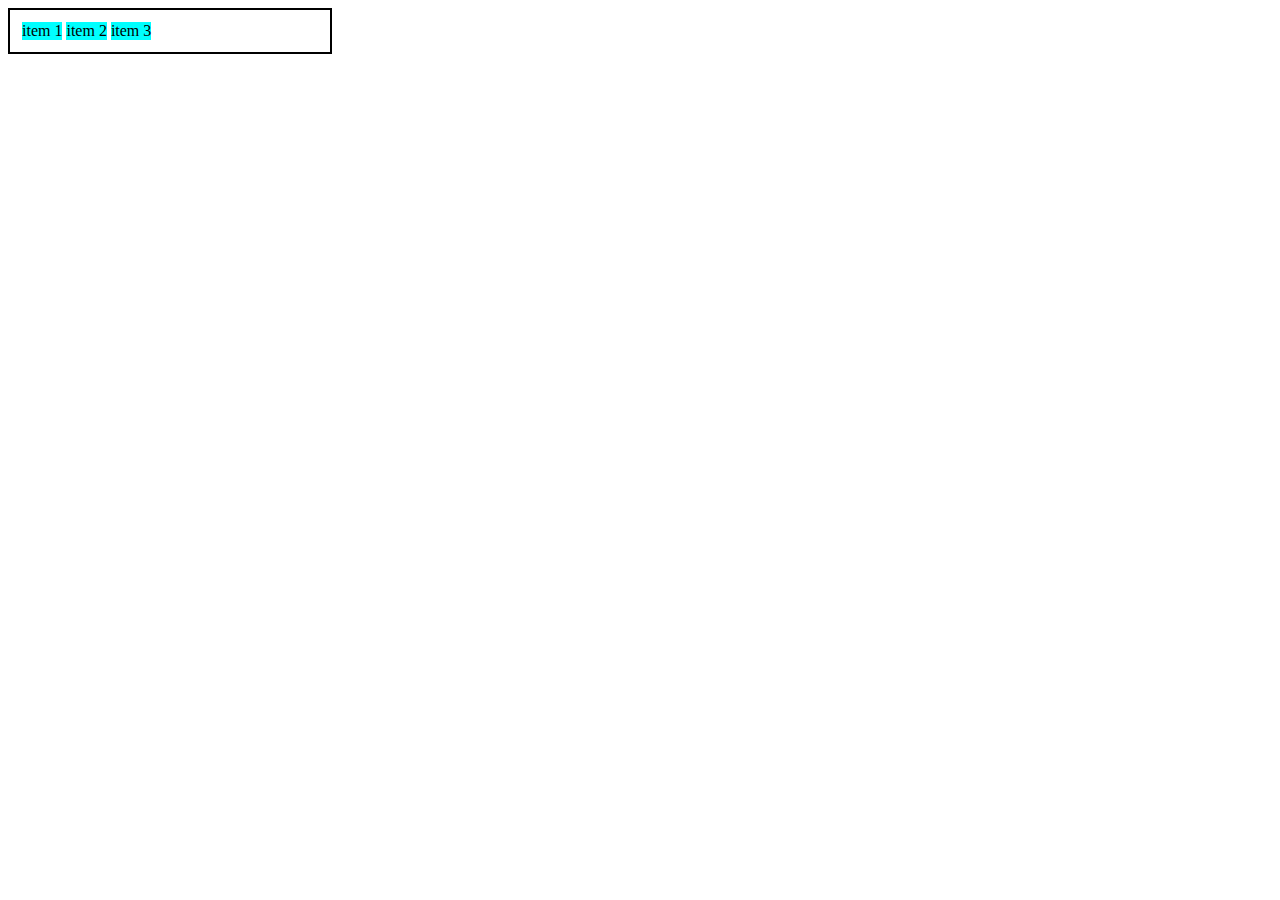
==== FLEX BOX/Display Flex.html @ 9fd674c9 "Aulas de Flex box" ====
<!DOCTYPE html>
<html lang="pt-br">
<head>
    <meta charset="UTF-8">
    <meta http-equiv="X-UA-Compatible" content="IE=edge">
    <meta name="viewport" content="width=device-width, initial-scale=1.0">
    <title>Fundamentos - display flex</title>
      <!-- CRIAR  A FOLHA DE ESTILO CSS DENTRO DO PRÓPRIO HTML-->    
        <style>
        .flex {
            max-width: 300px;
            padding: 10px;
            border: 2px solid black;
            display: flex;   
        }
        .item{
                 background-color: aqua;
                 margin: 2px;

        }        
        

    </style>

</head>
<body >
    <div class="flex"> 
        <div class="item">item 1</div>
        <div class="item">item 2</div>
        <div class="item">item 3</div>
    </div>


</body>
</html>
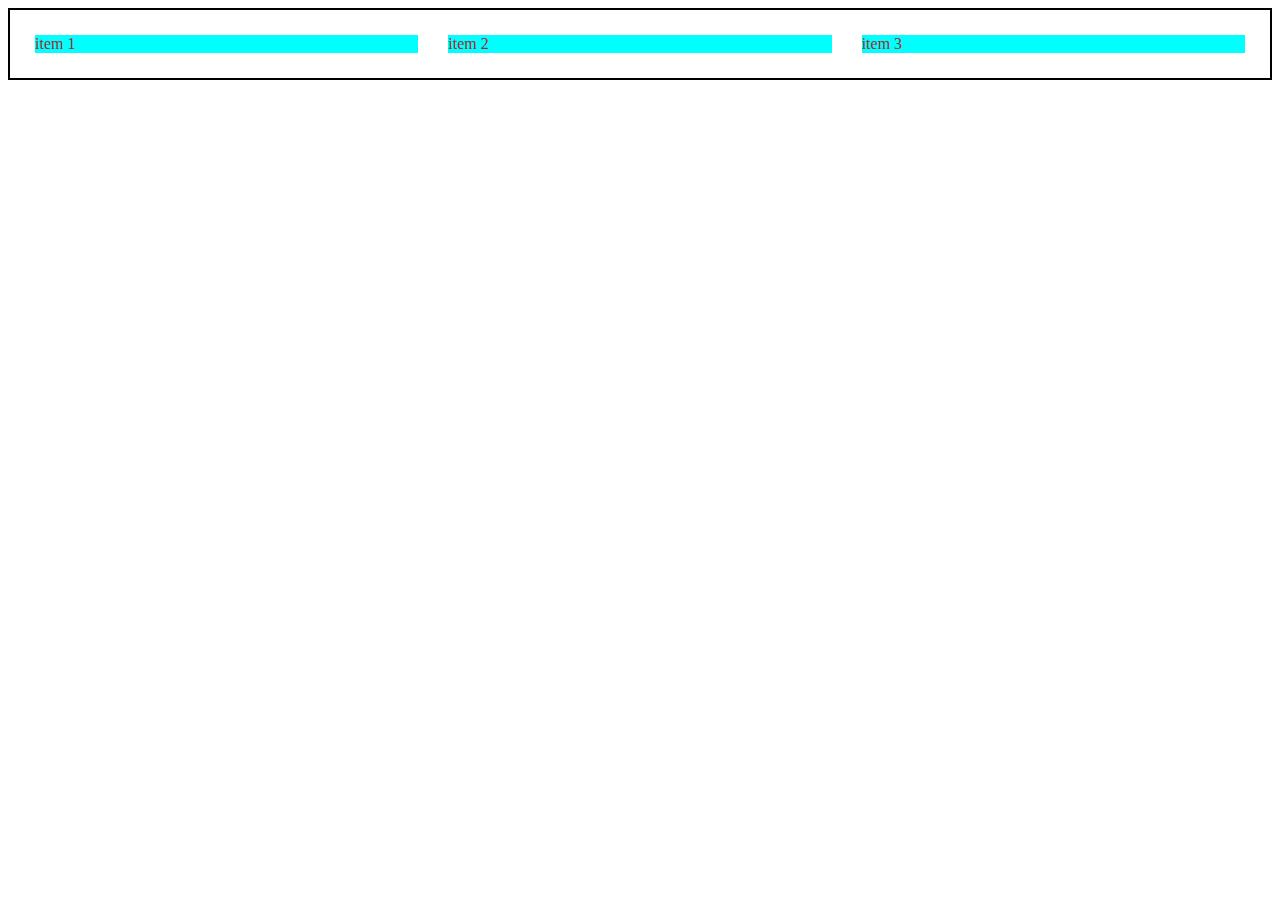
==== commit a7dbefb8: "Algumas alterações" ====
--- a/FLEX BOX/Display Flex.html
+++ b/FLEX BOX/Display Flex.html
@@ -8,15 +8,21 @@
       <!-- CRIAR  A FOLHA DE ESTILO CSS DENTRO DO PRÓPRIO HTML-->    
         <style>
         .flex {
-            max-width: 300px;
+            max-width: 100%;
             padding: 10px;
             border: 2px solid black;
-            display: flex;   
+            display: flex; 
+            flex-wrap:nowrap;
+            text-align: center;
         }
         .item{
+                 color: brown;
                  background-color: aqua;
-                 margin: 2px;
-
+                 margin: 15px;                 
+                 display: flex;
+                 width: 50%;
+                 text-align: center;
+                                
         }        
         
 
@@ -30,6 +36,5 @@
         <div class="item">item 3</div>
     </div>
 
-
 </body>
 </html>